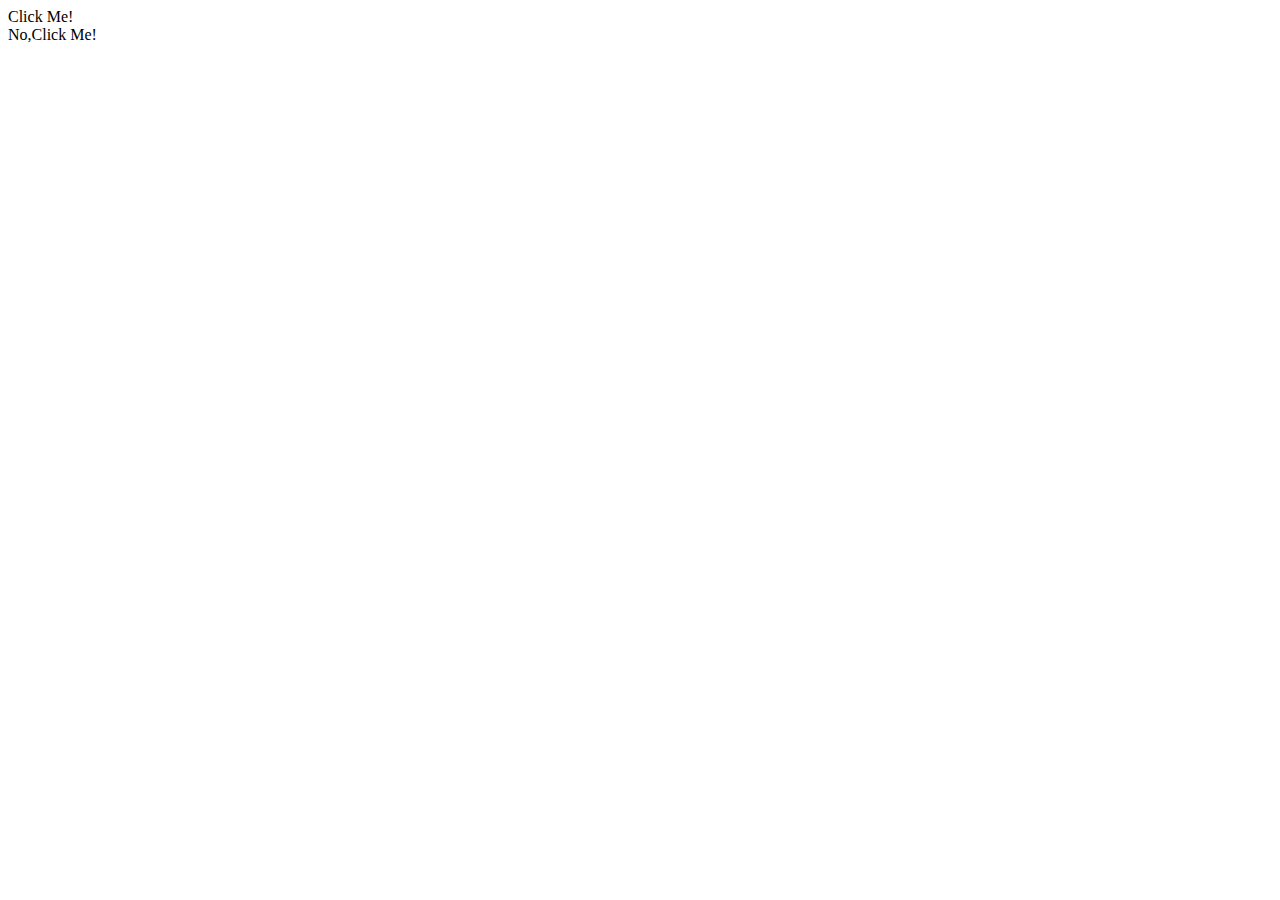
==== 03-grouping-selectors/index.html @ a2204aea "created a separate file" ====
<!DOCTYPE html>
<html lang="en">
<head>
  <meta charset="UTF-8">
  <meta name="viewport" content="width=device-width, initial-scale=1.0">
  <link rel="stylesheet" href="styles.css">
  <title>03-grouping-selectors</title>
</head>
<body>
  <div class="Uniqo">Click Me!</div>
  <div class="Uniqo-1">No,Click Me!</div>

  
</body>
</html>
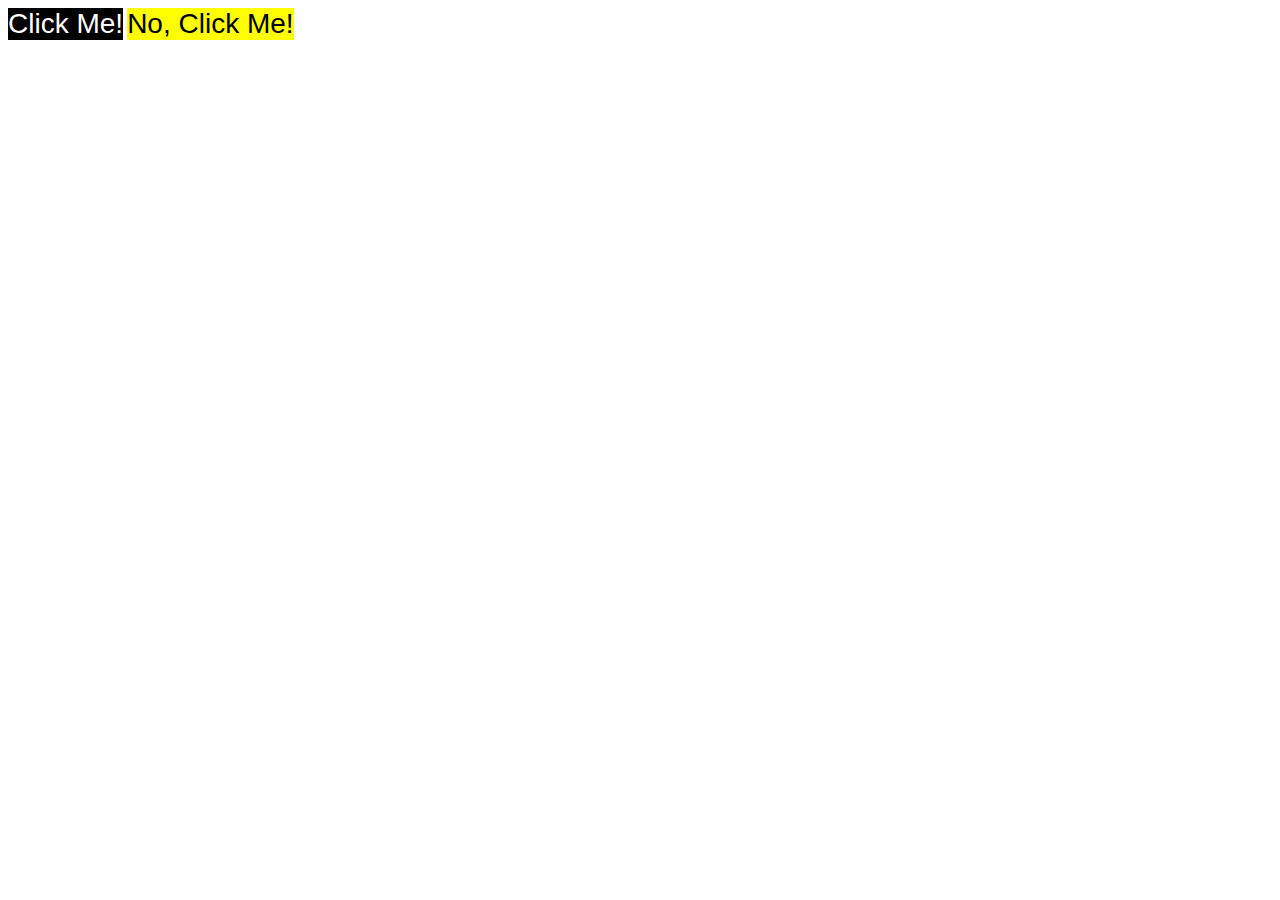
==== commit f02a3ae4: "separated each file" ====
--- a/03-grouping-selectors/index.html
+++ b/03-grouping-selectors/index.html
@@ -8,7 +8,7 @@
 </head>
 <body>
   <div class="Uniqo">Click Me!</div>
-  <div class="Uniqo-1">No,Click Me!</div>
+  <div class="Uniqo-1">No, Click Me!</div>
 
   
 </body>
--- a/03-grouping-selectors/styles.css
+++ b/03-grouping-selectors/styles.css
@@ -0,0 +1,20 @@
+/* grouping two classes together */
+.Uniqo,
+.Uniqo-1 {
+font-size: 28px;
+font-family: "Helvetica","Times New Roman",sans-serif;
+/* using inline-block to place the text sidewide not on top of each other */
+display: inline-block;
+}
+/* applying an individual style */
+.Uniqo{
+background-color: black;
+color: white;
+
+}
+/* applying an individual style */
+.Uniqo-1{
+background-color: yellow;
+
+
+}
